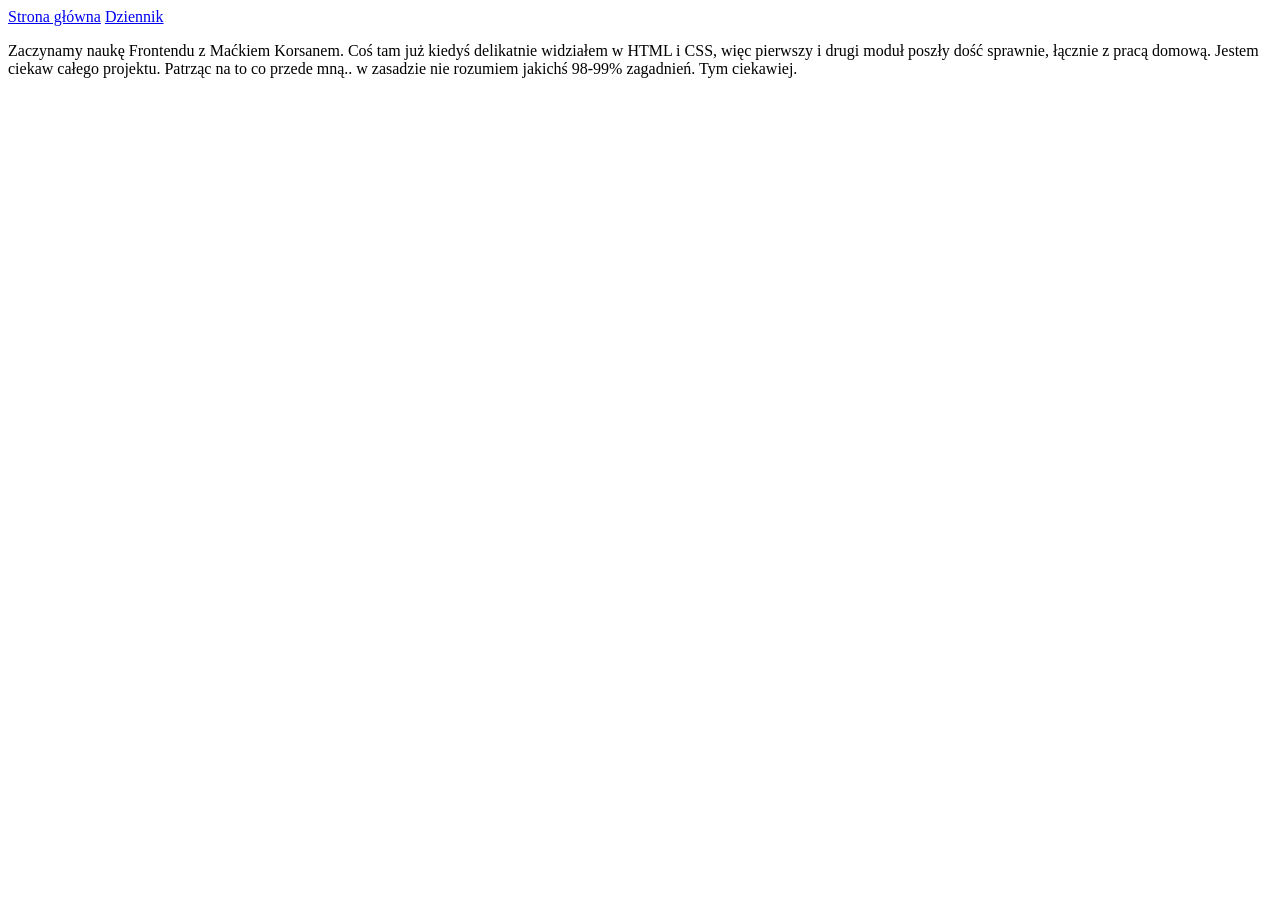
==== 2026-05-14.html @ 84f14a3e "next changes next changes" ====
<!DOCTYPE html>
<html lang="en">

<head>
    <meta charset="UTF-8">
    <meta name="viewport" content="width=device-width, initial-scale=1.0">
    <title>Document</title>
    <link href="style.css" rel="stylesheet" type="text/css">
    <script src="skrypt.js"></script>
</head>

<body>
    <header>
        <nav>
            <a href="index.html">Strona główna</a>
            <a href="logbook.html">Dziennik</a>
        </nav>
    </header>
    <main>
        <header>

        </header>
        <section>
            <article>
                <p>
                    Zaczynamy naukę Frontendu z Maćkiem Korsanem.
                    Coś tam już kiedyś delikatnie widziałem w HTML i CSS, więc pierwszy i drugi moduł poszły dość
                    sprawnie,
                    łącznie z pracą domową.
                    Jestem ciekaw całego projektu. Patrząc na to co przede mną.. w zasadzie nie rozumiem jakichś 98-99%
                    zagadnień.
                    Tym ciekawiej.
                </p>
            </article>
        </section>
    </main>
    <footer>

    </footer>
</body>

</html>
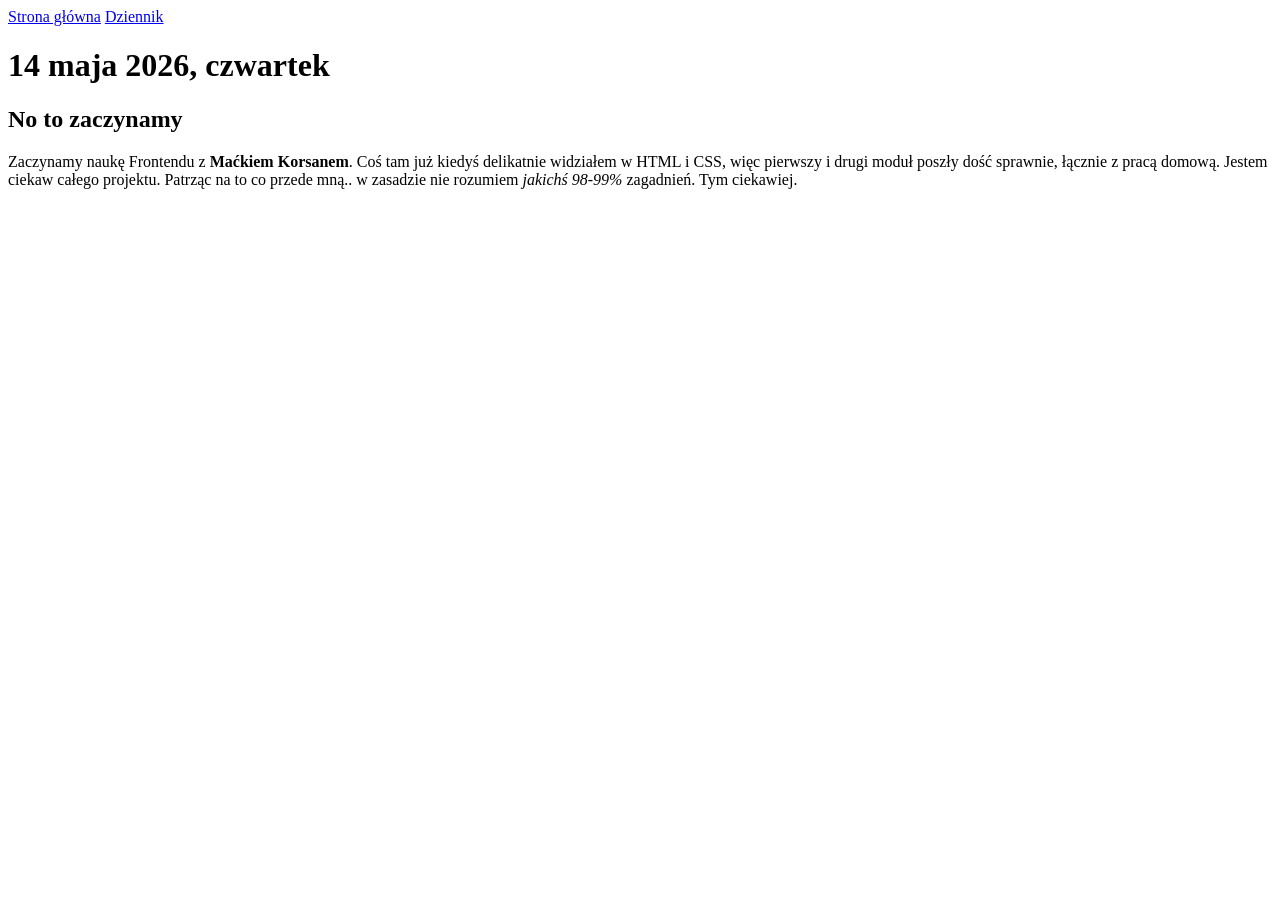
==== commit 9cd90ebf: "next changes next changes" ====
--- a/2026-05-14.html
+++ b/2026-05-14.html
@@ -18,17 +18,22 @@
     </header>
     <main>
         <header>
-
+            <h1>
+                14 maja 2026, czwartek
+            </h1>
+            <h2>
+                No to zaczynamy
+            </h2>
         </header>
         <section>
             <article>
                 <p>
-                    Zaczynamy naukę Frontendu z Maćkiem Korsanem.
+                    Zaczynamy naukę Frontendu z <strong>Maćkiem Korsanem</strong>.
                     Coś tam już kiedyś delikatnie widziałem w HTML i CSS, więc pierwszy i drugi moduł poszły dość
                     sprawnie,
                     łącznie z pracą domową.
-                    Jestem ciekaw całego projektu. Patrząc na to co przede mną.. w zasadzie nie rozumiem jakichś 98-99%
-                    zagadnień.
+                    Jestem ciekaw całego projektu. Patrząc na to co przede mną.. w zasadzie nie rozumiem <em>jakichś
+                        98-99%</em> zagadnień.
                     Tym ciekawiej.
                 </p>
             </article>
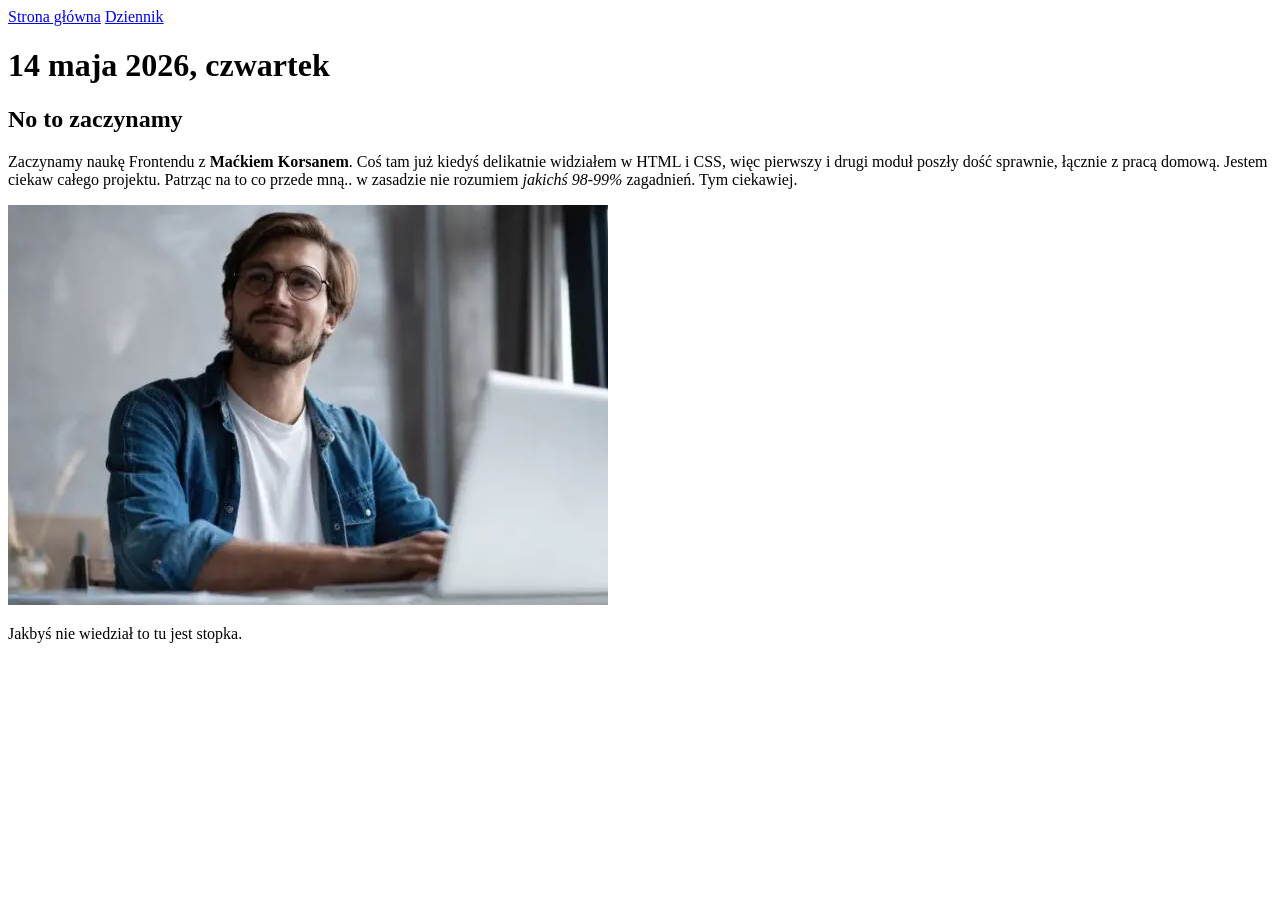
==== commit 6dd498a5: "Summaty w uj zmian xD" ====
--- a/2026-05-14.html
+++ b/2026-05-14.html
@@ -1,47 +1,46 @@
 <!DOCTYPE html>
-<html lang="en">
+<html lang="pl">
 
 <head>
-    <meta charset="UTF-8">
-    <meta name="viewport" content="width=device-width, initial-scale=1.0">
-    <title>Document</title>
-    <link href="style.css" rel="stylesheet" type="text/css">
-    <script src="skrypt.js"></script>
+	<meta charset="UTF-8">
+	<meta name="viewport" content="width=device-width, initial-scale=1.0">
+	<title>Wpis z 14 maja 2026</title>
+	<link href="style.css" rel="stylesheet" type="text/css">
+	<script src="skrypt.js"></script>
 </head>
 
 <body>
-    <header>
-        <nav>
-            <a href="index.html">Strona główna</a>
-            <a href="logbook.html">Dziennik</a>
-        </nav>
-    </header>
-    <main>
-        <header>
-            <h1>
-                14 maja 2026, czwartek
-            </h1>
-            <h2>
-                No to zaczynamy
-            </h2>
-        </header>
-        <section>
-            <article>
-                <p>
-                    Zaczynamy naukę Frontendu z <strong>Maćkiem Korsanem</strong>.
-                    Coś tam już kiedyś delikatnie widziałem w HTML i CSS, więc pierwszy i drugi moduł poszły dość
-                    sprawnie,
-                    łącznie z pracą domową.
-                    Jestem ciekaw całego projektu. Patrząc na to co przede mną.. w zasadzie nie rozumiem <em>jakichś
-                        98-99%</em> zagadnień.
-                    Tym ciekawiej.
-                </p>
-            </article>
-        </section>
-    </main>
-    <footer>
-
-    </footer>
+	<header>
+		<nav>
+			<a href="index.html">Strona główna</a>
+			<a href="logbook.html">Dziennik</a>
+		</nav>
+	</header>
+	<main>
+		<header>
+			<h1>
+				14 maja 2026, czwartek
+			</h1>
+			<h2>
+				No to zaczynamy
+			</h2>
+		</header>
+		<p>
+			Zaczynamy naukę Frontendu z <strong>Maćkiem Korsanem</strong>.
+			Coś tam już kiedyś delikatnie widziałem w HTML i CSS, więc pierwszy i drugi moduł poszły dość
+			sprawnie,
+			łącznie z pracą domową.
+			Jestem ciekaw całego projektu. Patrząc na to co przede mną.. w zasadzie nie rozumiem <em>jakichś
+				98-99%</em> zagadnień.
+			Tym ciekawiej.
+		</p>
+		<img src="gallery/men-frontface.webp" alt="męczyzna z uśmiechem patrzący w przód, siedzący przed ekranem komputera">
+	</main>
+	<footer>
+		<p>
+			Jakbyś nie wiedział to tu jest stopka.
+		</p>
+	</footer>
 </body>
 
 </html>
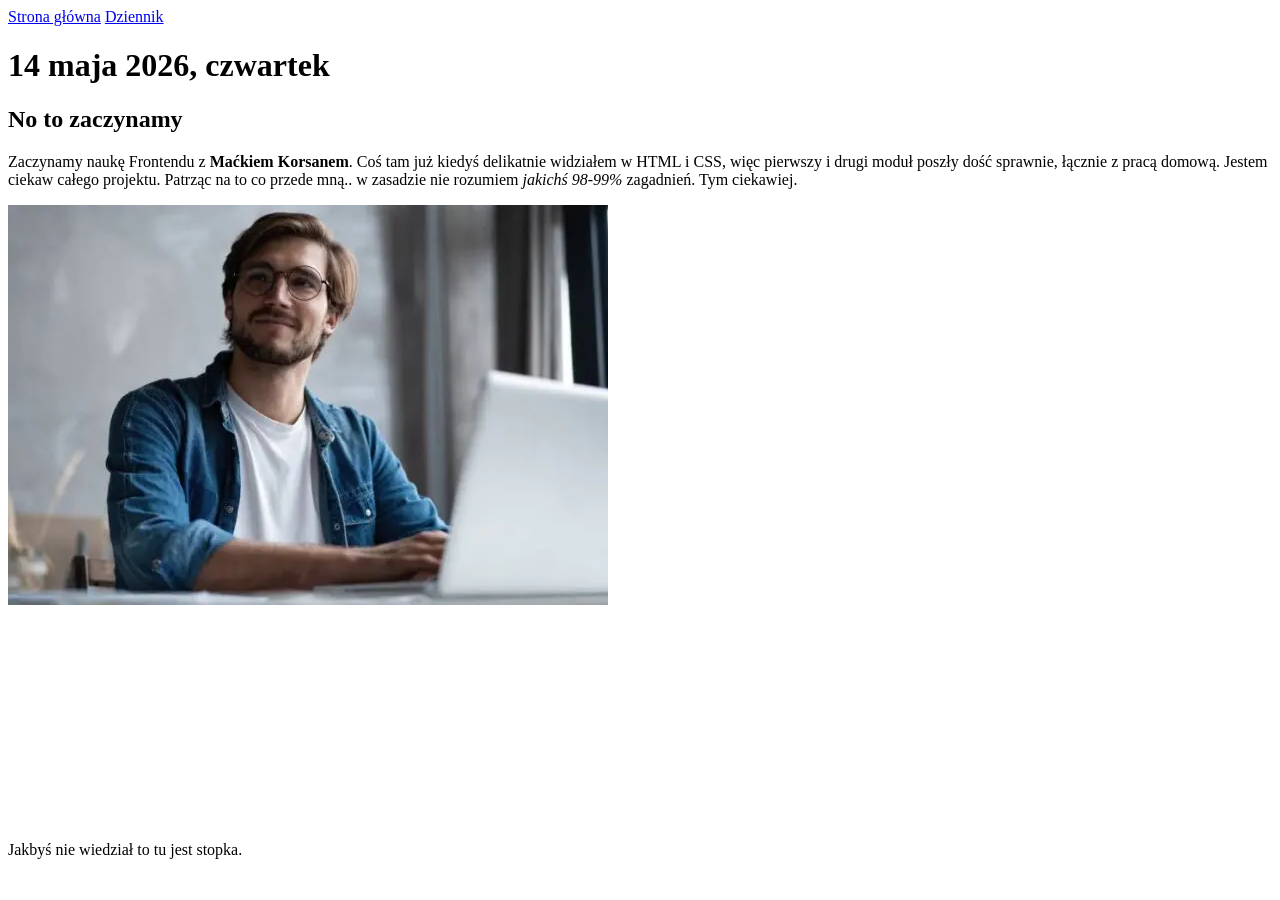
==== commit 812e772b: "<br> added <br> befor footer" ====
--- a/2026-05-14.html
+++ b/2026-05-14.html
@@ -36,6 +36,18 @@
 		</p>
 		<img src="gallery/men-frontface.webp" alt="męczyzna z uśmiechem patrzący w przód, siedzący przed ekranem komputera">
 	</main>
+	<br>
+	<br>
+	<br>
+	<br>
+	<br>
+	<br>
+	<br>
+	<br>
+	<br>
+	<br>
+	<br>
+	<br>
 	<footer>
 		<p>
 			Jakbyś nie wiedział to tu jest stopka.
--- a/style.css
+++ b/style.css
@@ -0,0 +1,3 @@
+.index-body-header {
+    background-color: #BFE600;
+}
